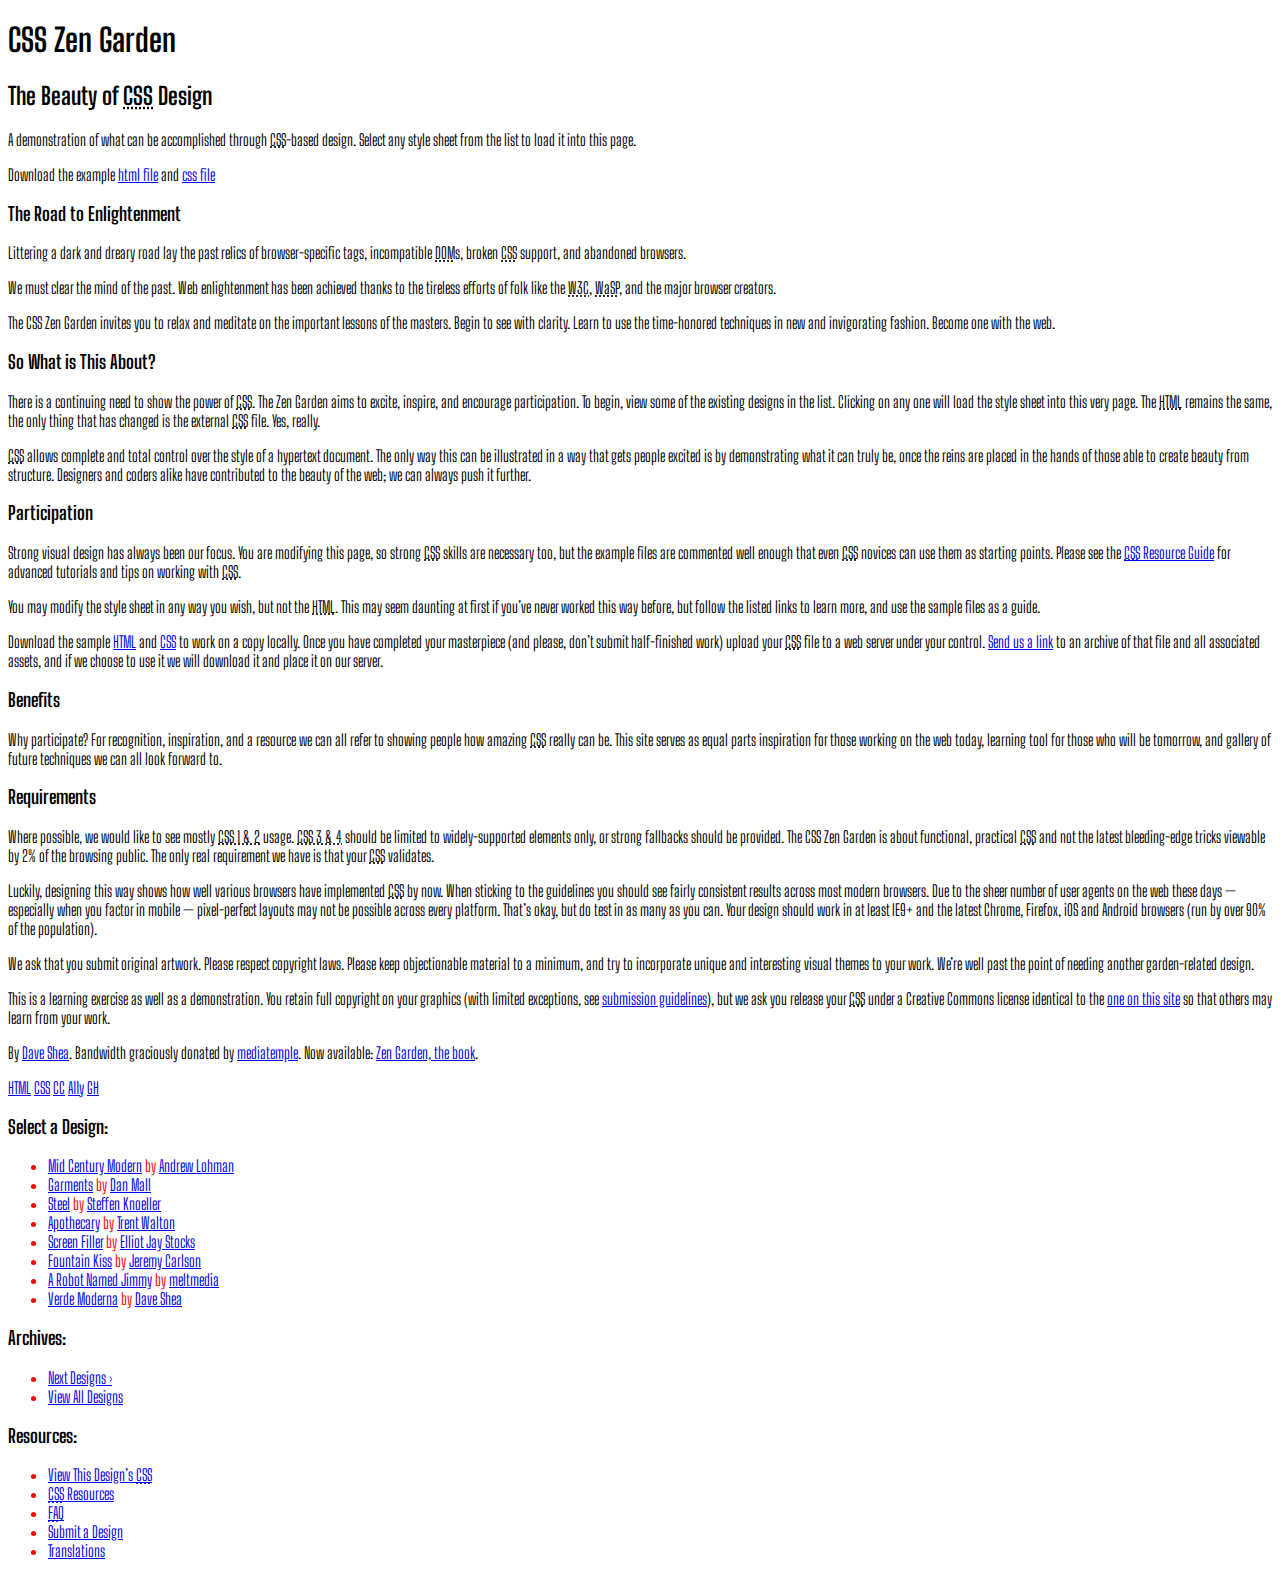
==== index.html @ cdca7624 "test" ====
<!DOCTYPE html>
<html lang="en">
<head>
	<meta charset="utf-8">
	<title>CSS Zen Garden: The Beauty of CSS Design</title>

	<link rel="stylesheet" media="screen" href="lab01CssProblem.css">
	<link rel="preconnect" href="https://fonts.gstatic.com">
	<link href="https://fonts.googleapis.com/css2?family=Big+Shoulders+Display:wght@500&display=swap" rel="stylesheet">

	<meta name="viewport" content="width=device-width, initial-scale=1.0">
	<meta name="author" content="Dave Shea">
	<meta name="description" content="A demonstration of what can be accomplished visually through CSS-based design.">
	<meta name="robots" content="all">


	<!--[if lt IE 9]>
	<script src="script/html5shiv.js"></script>
	<![endif]-->
</head>

<!--



	View source is a feature, not a bug. Thanks for your curiosity and
	interest in participating!

	Here are the submission guidelines for the new and improved csszengarden.com:

	- CSS3? Of course! Prefix for ALL browsers where necessary.
	- go responsive; test your layout at multiple screen sizes.
	- your browser testing baseline: IE9+, recent Chrome/Firefox/Safari, and iOS/Android
	- Graceful degradation is acceptable, and in fact highly encouraged.
	- use classes for styling. Don't use ids.
	- web fonts are cool, just make sure you have a license to share the files. Hosted 
	  services that are applied via the CSS file (ie. Google Fonts) will work fine, but
	  most that require custom HTML won't. TypeKit is supported, see the readme on this
	  page for usage instructions: https://github.com/mezzoblue/csszengarden.com/

	And a few tips on building your CSS file:

	- use :first-child, :last-child and :nth-child to get at non-classed elements
	- use ::before and ::after to create pseudo-elements for extra styling
	- use multiple background images to apply as many as you need to any element
	- use the Kellum Method for image replacement, if still needed. http://goo.gl/GXxdI
	- don't rely on the extra divs at the bottom. Use ::before and ::after instead.

		
-->

<body id="css-zen-garden">
<div class="page-wrapper">

	<section class="intro" id="zen-intro">
		<header role="banner">
			<h1>CSS Zen Garden</h1>
			<h2>The Beauty of <abbr title="Cascading Style Sheets">CSS</abbr> Design</h2>
		</header>

		<div class="summary" id="zen-summary" role="article">
			<p>A demonstration of what can be accomplished through <abbr title="Cascading Style Sheets">CSS</abbr>-based design. Select any style sheet from the list to load it into this page.</p>
			<p>Download the example <a href="/examples/index" title="This page's source HTML code, not to be modified.">html file</a> and <a href="/examples/style.css" title="This page's sample CSS, the file you may modify.">css file</a></p>
		</div>

		<div class="preamble" id="zen-preamble" role="article">
			<h3>The Road to Enlightenment</h3>
			<p>Littering a dark and dreary road lay the past relics of browser-specific tags, incompatible <abbr title="Document Object Model">DOM</abbr>s, broken <abbr title="Cascading Style Sheets">CSS</abbr> support, and abandoned browsers.</p>
			<p>We must clear the mind of the past. Web enlightenment has been achieved thanks to the tireless efforts of folk like the <abbr title="World Wide Web Consortium">W3C</abbr>, <abbr title="Web Standards Project">WaSP</abbr>, and the major browser creators.</p>
			<p>The CSS Zen Garden invites you to relax and meditate on the important lessons of the masters. Begin to see with clarity. Learn to use the time-honored techniques in new and invigorating fashion. Become one with the web.</p>
		</div>
	</section>

	<div class="main supporting" id="zen-supporting" role="main">
		<div class="explanation" id="zen-explanation" role="article">
			<h3>So What is This About?</h3>
			<p>There is a continuing need to show the power of <abbr title="Cascading Style Sheets">CSS</abbr>. The Zen Garden aims to excite, inspire, and encourage participation. To begin, view some of the existing designs in the list. Clicking on any one will load the style sheet into this very page. The <abbr title="HyperText Markup Language">HTML</abbr> remains the same, the only thing that has changed is the external <abbr title="Cascading Style Sheets">CSS</abbr> file. Yes, really.</p>
			<p><abbr title="Cascading Style Sheets">CSS</abbr> allows complete and total control over the style of a hypertext document. The only way this can be illustrated in a way that gets people excited is by demonstrating what it can truly be, once the reins are placed in the hands of those able to create beauty from structure. Designers and coders alike have contributed to the beauty of the web; we can always push it further.</p>
		</div>

		<div class="participation" id="zen-participation" role="article">
			<h3>Participation</h3>
			<p>Strong visual design has always been our focus. You are modifying this page, so strong <abbr title="Cascading Style Sheets">CSS</abbr> skills are necessary too, but the example files are commented well enough that even <abbr title="Cascading Style Sheets">CSS</abbr> novices can use them as starting points. Please see the <a href="http://www.mezzoblue.com/zengarden/resources/" title="A listing of CSS-related resources"><abbr title="Cascading Style Sheets">CSS</abbr> Resource Guide</a> for advanced tutorials and tips on working with <abbr title="Cascading Style Sheets">CSS</abbr>.</p>
			<p>You may modify the style sheet in any way you wish, but not the <abbr title="HyperText Markup Language">HTML</abbr>. This may seem daunting at first if you&#8217;ve never worked this way before, but follow the listed links to learn more, and use the sample files as a guide.</p>
			<p>Download the sample <a href="/examples/index" title="This page's source HTML code, not to be modified.">HTML</a> and <a href="/examples/style.css" title="This page's sample CSS, the file you may modify.">CSS</a> to work on a copy locally. Once you have completed your masterpiece (and please, don&#8217;t submit half-finished work) upload your <abbr title="Cascading Style Sheets">CSS</abbr> file to a web server under your control. <a href="http://www.mezzoblue.com/zengarden/submit/" title="Use the contact form to send us your CSS file">Send us a link</a> to an archive of that file and all associated assets, and if we choose to use it we will download it and place it on our server.</p>
		</div>

		<div class="benefits" id="zen-benefits" role="article">
			<h3>Benefits</h3>
			<p>Why participate? For recognition, inspiration, and a resource we can all refer to showing people how amazing <abbr title="Cascading Style Sheets">CSS</abbr> really can be. This site serves as equal parts inspiration for those working on the web today, learning tool for those who will be tomorrow, and gallery of future techniques we can all look forward to.</p>
		</div>

		<div class="requirements" id="zen-requirements" role="article">
			<h3>Requirements</h3>
			<p>Where possible, we would like to see mostly <abbr title="Cascading Style Sheets, levels 1 and 2">CSS 1 &amp; 2</abbr> usage. <abbr title="Cascading Style Sheets, levels 3 and 4">CSS 3 &amp; 4</abbr> should be limited to widely-supported elements only, or strong fallbacks should be provided. The CSS Zen Garden is about functional, practical <abbr title="Cascading Style Sheets">CSS</abbr> and not the latest bleeding-edge tricks viewable by 2% of the browsing public. The only real requirement we have is that your <abbr title="Cascading Style Sheets">CSS</abbr> validates.</p>
			<p>Luckily, designing this way shows how well various browsers have implemented <abbr title="Cascading Style Sheets">CSS</abbr> by now. When sticking to the guidelines you should see fairly consistent results across most modern browsers. Due to the sheer number of user agents on the web these days &#8212; especially when you factor in mobile &#8212; pixel-perfect layouts may not be possible across every platform. That&#8217;s okay, but do test in as many as you can. Your design should work in at least IE9+ and the latest Chrome, Firefox, iOS and Android browsers (run by over 90% of the population).</p>
			<p>We ask that you submit original artwork. Please respect copyright laws. Please keep objectionable material to a minimum, and try to incorporate unique and interesting visual themes to your work. We&#8217;re well past the point of needing another garden-related design.</p>
			<p>This is a learning exercise as well as a demonstration. You retain full copyright on your graphics (with limited exceptions, see <a href="http://www.mezzoblue.com/zengarden/submit/guidelines/">submission guidelines</a>), but we ask you release your <abbr title="Cascading Style Sheets">CSS</abbr> under a Creative Commons license identical to the <a href="http://creativecommons.org/licenses/by-nc-sa/3.0/" title="View the Zen Garden's license information.">one on this site</a> so that others may learn from your work.</p>
			<p role="contentinfo">By <a href="http://www.mezzoblue.com/">Dave Shea</a>. Bandwidth graciously donated by <a href="http://www.mediatemple.net/">mediatemple</a>. Now available: <a href="http://www.amazon.com/exec/obidos/ASIN/0321303474/mezzoblue-20/">Zen Garden, the book</a>.</p>
		</div>

		<footer>
			<a href="http://validator.w3.org/check/referer" title="Check the validity of this site&#8217;s HTML" class="zen-validate-html">HTML</a>
			<a href="http://jigsaw.w3.org/css-validator/check/referer" title="Check the validity of this site&#8217;s CSS" class="zen-validate-css">CSS</a>
			<a href="http://creativecommons.org/licenses/by-nc-sa/3.0/" title="View the Creative Commons license of this site: Attribution-NonCommercial-ShareAlike." class="zen-license">CC</a>
			<a href="http://mezzoblue.com/zengarden/faq/#aaa" title="Read about the accessibility of this site" class="zen-accessibility">A11y</a>
			<a href="https://github.com/mezzoblue/csszengarden.com" title="Fork this site on Github" class="zen-github">GH</a>
		</footer>

	</div>


	<aside class="sidebar" role="complementary">
		<div class="wrapper">

			<div class="design-selection" id="design-selection">
				<h3 class="select">Select a Design:</h3>
				<nav role="navigation">
					<ul>
					<li>
						<a href="/221/" class="design-name">Mid Century Modern</a> by						<a href="http://andrewlohman.com/" class="designer-name">Andrew Lohman</a>
					</li>					<li>
						<a href="/220/" class="design-name">Garments</a> by						<a href="http://danielmall.com/" class="designer-name">Dan Mall</a>
					</li>					<li>
						<a href="/219/" class="design-name">Steel</a> by						<a href="http://steffen-knoeller.de" class="designer-name">Steffen Knoeller</a>
					</li>					<li>
						<a href="/218/" class="design-name">Apothecary</a> by						<a href="http://trentwalton.com" class="designer-name">Trent Walton</a>
					</li>					<li>
						<a href="/217/" class="design-name">Screen Filler</a> by						<a href="http://elliotjaystocks.com/" class="designer-name">Elliot Jay Stocks</a>
					</li>					<li>
						<a href="/216/" class="design-name">Fountain Kiss</a> by						<a href="http://jeremycarlson.com" class="designer-name">Jeremy Carlson</a>
					</li>					<li>
						<a href="/215/" class="design-name">A Robot Named Jimmy</a> by						<a href="http://meltmedia.com/" class="designer-name">meltmedia</a>
					</li>					<li>
						<a href="/214/" class="design-name">Verde Moderna</a> by						<a href="http://www.mezzoblue.com/" class="designer-name">Dave Shea</a>
					</li>					</ul>
				</nav>
			</div>

			<div class="design-archives" id="design-archives">
				<h3 class="archives">Archives:</h3>
				<nav role="navigation">
					<ul>
						<li class="next">
							<a href="/214/page1">
								Next Designs <span class="indicator">&rsaquo;</span>
							</a>
						</li>
						<li class="viewall">
							<a href="http://www.mezzoblue.com/zengarden/alldesigns/" title="View every submission to the Zen Garden.">
								View All Designs							</a>
						</li>
					</ul>
				</nav>
			</div>

			<div class="zen-resources" id="zen-resources">
				<h3 class="resources">Resources:</h3>
				<ul>
					<li class="view-css">
						<a href="style.css" title="View the source CSS file of the currently-viewed design.">
							View This Design&#8217;s <abbr title="Cascading Style Sheets">CSS</abbr>						</a>
					</li>
					<li class="css-resources">
						<a href="http://www.mezzoblue.com/zengarden/resources/" title="Links to great sites with information on using CSS.">
							<abbr title="Cascading Style Sheets">CSS</abbr> Resources						</a>
					</li>
					<li class="zen-faq">
						<a href="http://www.mezzoblue.com/zengarden/faq/" title="A list of Frequently Asked Questions about the Zen Garden.">
							<abbr title="Frequently Asked Questions">FAQ</abbr>						</a>
					</li>
					<li class="zen-submit">
						<a href="http://www.mezzoblue.com/zengarden/submit/" title="Send in your own CSS file.">
							Submit a Design						</a>
					</li>
					<li class="zen-translations">
						<a href="http://www.mezzoblue.com/zengarden/translations/" title="View translated versions of this page.">
							Translations						</a>
					</li>
				</ul>
			</div>
		</div>
	</aside>


</div>

<!--

	These superfluous divs/spans were originally provided as catch-alls to add extra imagery.
	These days we have full ::before and ::after support, favour using those instead.
	These only remain for historical design compatibility. They might go away one day.
		
-->
<div class="extra1" role="presentation"></div><div class="extra2" role="presentation"></div><div class="extra3" role="presentation"></div>
<div class="extra4" role="presentation"></div><div class="extra5" role="presentation"></div><div class="extra6" role="presentation"></div>

</body>
</html>
---- lab01CssProblem.css ----
/*Give the <body> element a background of Black*/
body{
    background:white;
    font-family: 'Big Shoulders Display', cursive;
}
/*Make the <h1> elements blue*/


/*Make all <li> elements in the shade of hexadecimal blue*/
ul{color:red;}

/*Paragraph background to orange*/

/*Make all <h3> have 5px red solid border*/

/*Give everything with <abbr> bold and underlined*/

/*Give elements with class "explanation" red*/

/*Give <p> in id "zen-benefits" pink background*/

/*Make <li> adjacent to <h2> red background*/

/*Give <em> inside <p> red and bold*/
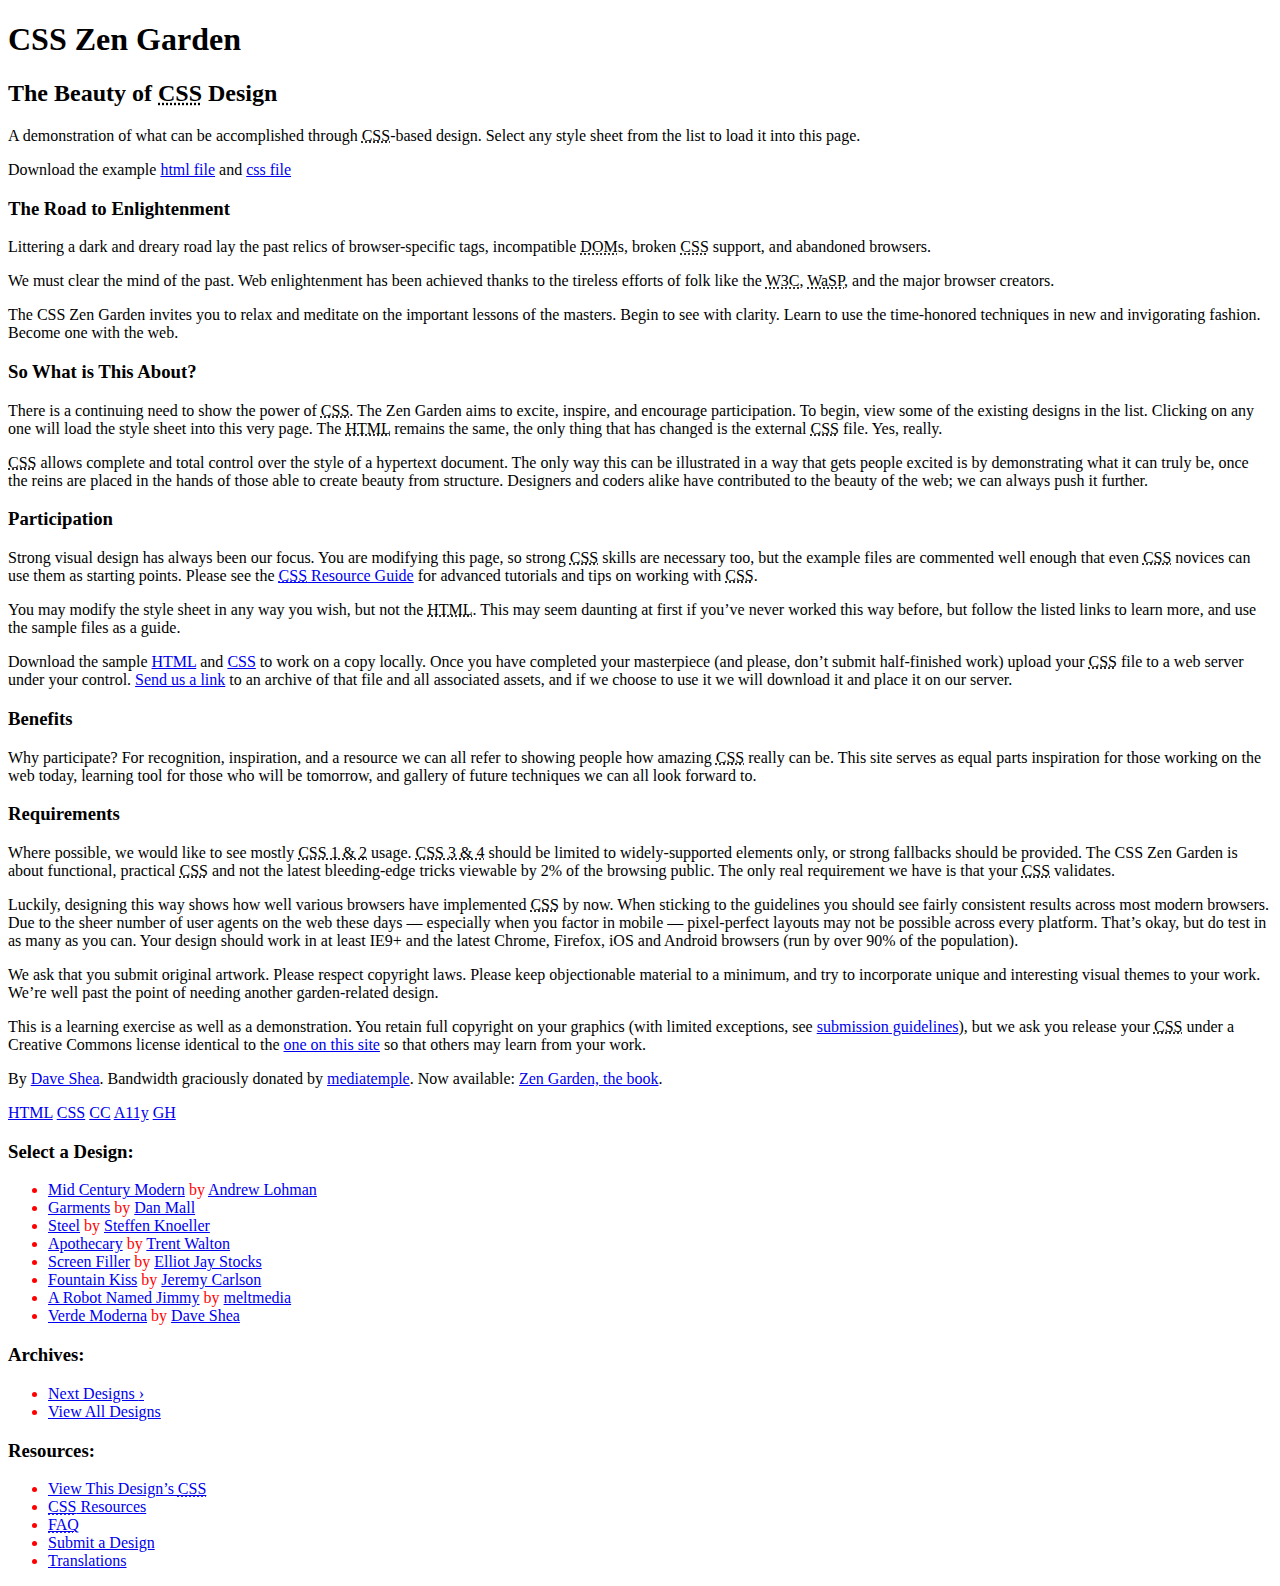
==== commit 58e2e2ea: "test2" ====
--- a/index.html
+++ b/index.html
@@ -5,8 +5,7 @@
 	<title>CSS Zen Garden: The Beauty of CSS Design</title>
 
 	<link rel="stylesheet" media="screen" href="lab01CssProblem.css">
-	<link rel="preconnect" href="https://fonts.gstatic.com">
-	<link href="https://fonts.googleapis.com/css2?family=Big+Shoulders+Display:wght@500&display=swap" rel="stylesheet">
+
 
 	<meta name="viewport" content="width=device-width, initial-scale=1.0">
 	<meta name="author" content="Dave Shea">
